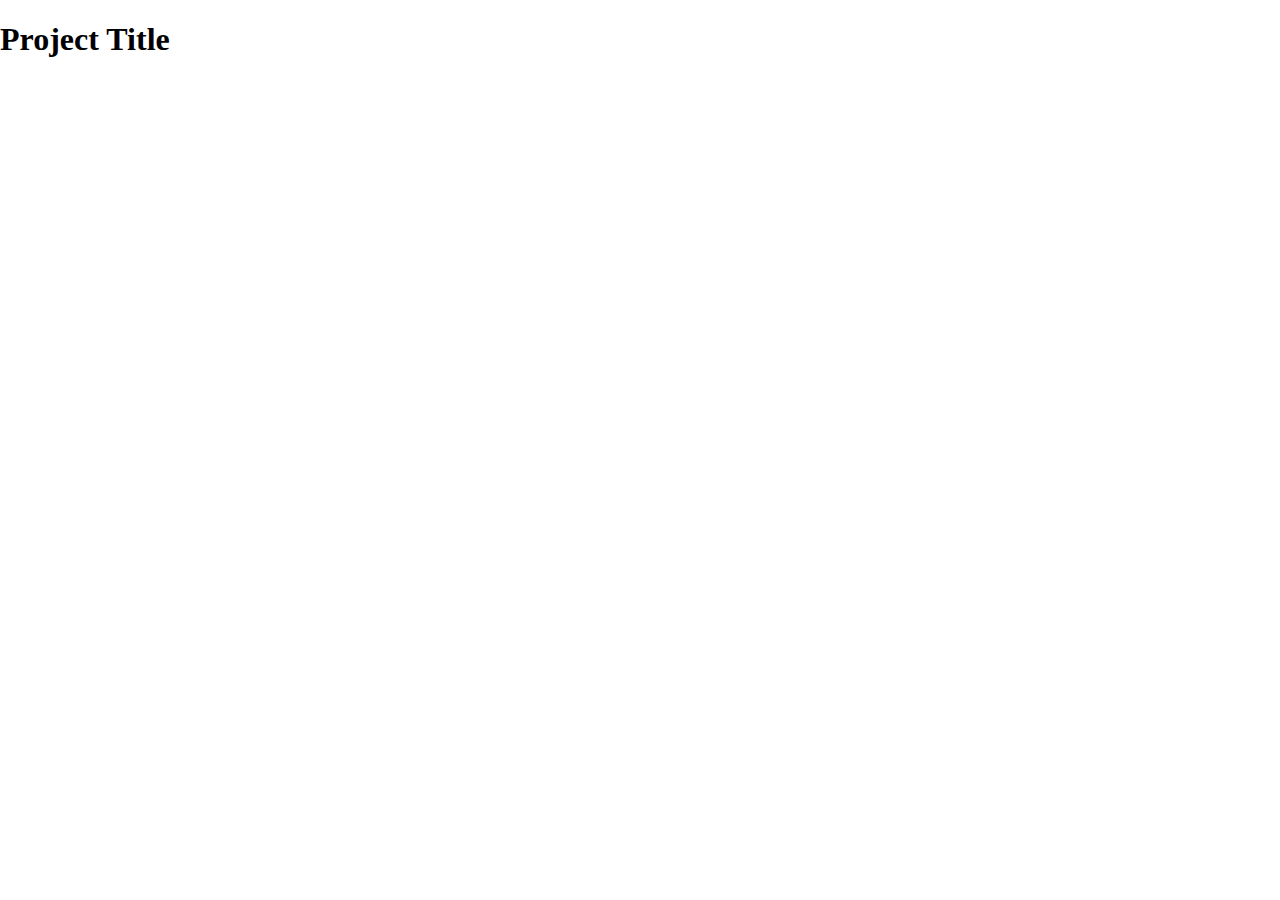
==== object-dancer/index.html @ f4a1ebbc "changed name of folder" ====
<!DOCTYPE html>
<html lang="en">

<head>
  <meta charset="utf-8" />
  <meta name="viewport" content="width=device-width, initial-scale=1.0">

  <title>CCLab Project</title>

  <link rel="stylesheet" type="text/css" href="style.css">

  <script src="lib/p5.js"></script>
  <!-- Uncomment the line below if you use audio. -->
  <!-- <script src="lib/p5.sound.js"></script> -->
  <script src="js/floor.js"></script>
</head>

<body>

  <h1>Project Title</h1>

  <!-- the following div will contain the p5 canvas. -->
  <div id="p5-canvas-container">
    <!-- p5 canvas will be appended here. -->
  </div>

  <!-- the script tag below should always be at the bottom, right before the closing body tag -->
  <script src="sketch.js"></script>
</body>

</html>
---- object-dancer/style.css ----
html,
body {
  margin: 0;
  padding: 0;
}

canvas {
  display: block;
}
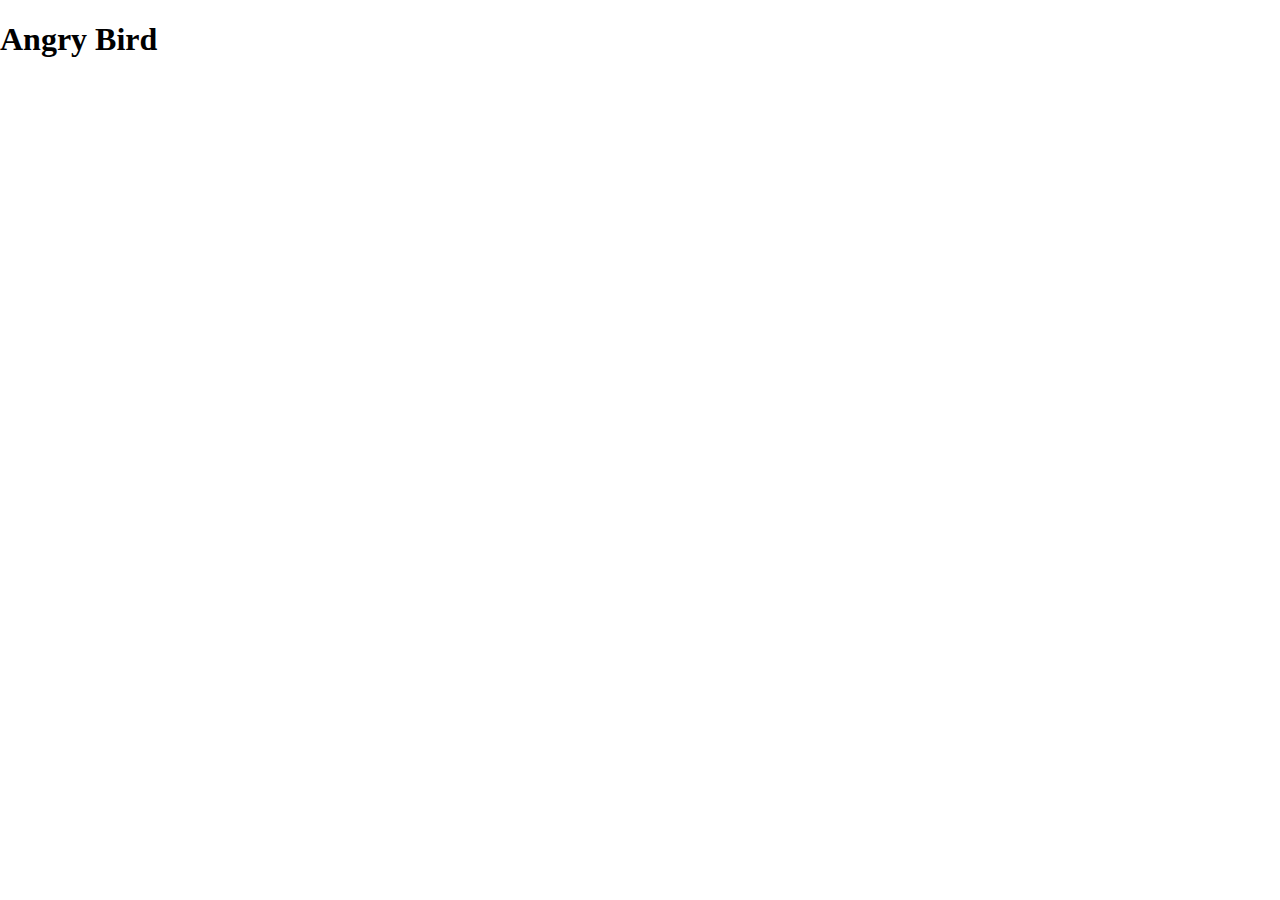
==== commit add71c7a: "upload the project files" ====
--- a/object-dancer/index.html
+++ b/object-dancer/index.html
@@ -17,7 +17,7 @@
 
 <body>
 
-  <h1>Project Title</h1>
+  <h1>Angry Bird</h1>
 
   <!-- the following div will contain the p5 canvas. -->
   <div id="p5-canvas-container">
